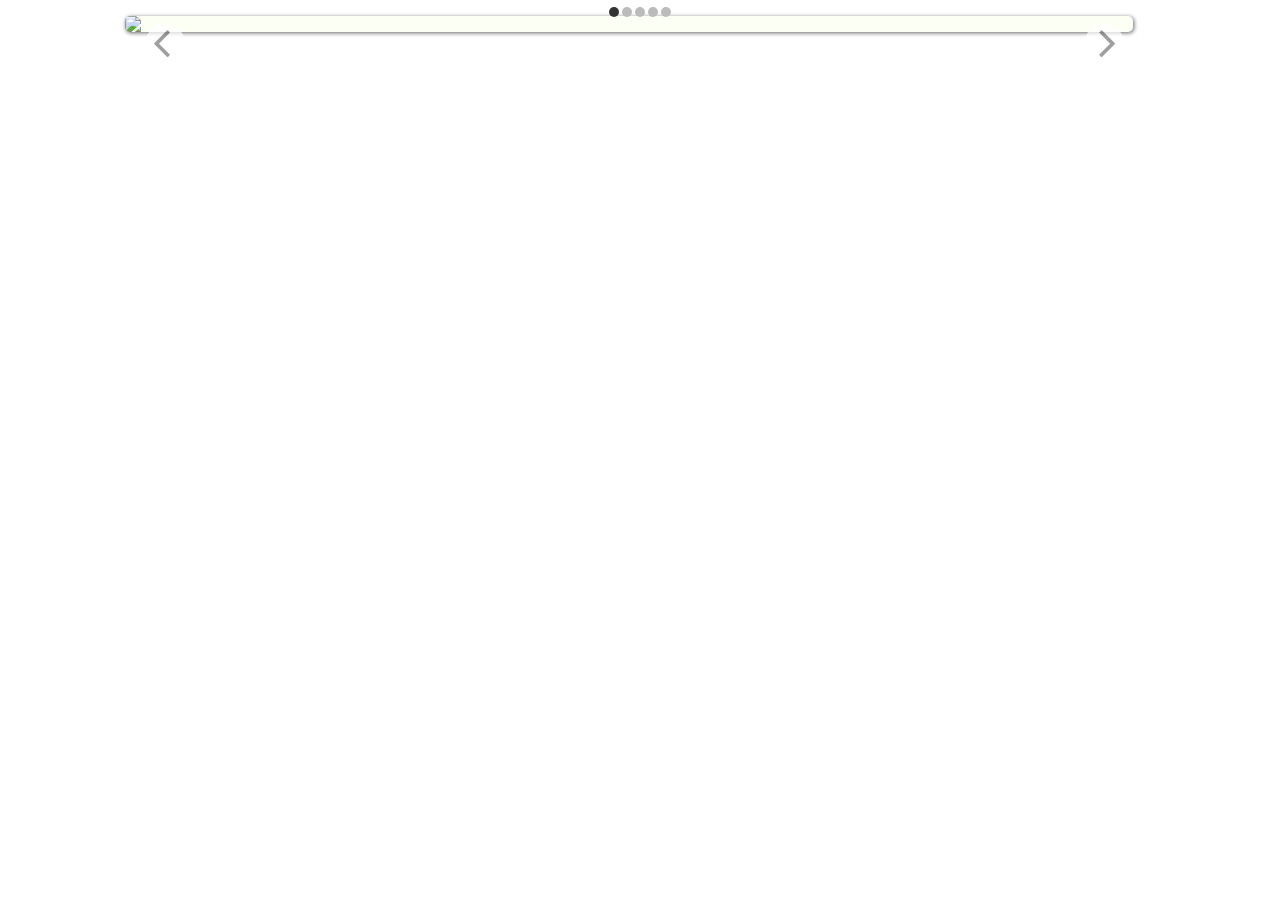
==== image-slider.html @ b3641d4a "I am going to do changes in main Branch for My portfolio" ====
<!DOCTYPE html>
<html>

<head>
    <meta charset="utf-8">
    <meta name="viewport" content="width=device-width, initial-scale=1.0, shrink-to-fit=no">
    <title>Document</title>
    <link rel="stylesheet" href="assets/bootstrap/css/bootstrap.min.css">
    <link rel="stylesheet" href="https://fonts.googleapis.com/css?family=Source+Sans+Pro:300,400,700,300italic,400italic,700italic">
    <link rel="stylesheet" href="https://fonts.googleapis.com/css?family=ABeeZee">
    <link rel="stylesheet" href="https://fonts.googleapis.com/css?family=Catamaran:100,200,300,400,500,600,700,800,900">
    <link rel="stylesheet" href="https://fonts.googleapis.com/css?family=Lato">
    <link rel="stylesheet" href="https://fonts.googleapis.com/css?family=Muli">
    <link rel="stylesheet" href="assets/fonts/fontawesome-all.min.css">
    <link rel="stylesheet" href="assets/fonts/font-awesome.min.css">
    <link rel="stylesheet" href="assets/fonts/simple-line-icons.min.css">
    <link rel="stylesheet" href="assets/fonts/fontawesome5-overrides.min.css">
    <link rel="stylesheet" href="https://cdnjs.cloudflare.com/ajax/libs/aos/2.3.4/aos.css">
    <link rel="stylesheet" href="assets/css/image-sliderc.css">
    <link rel="stylesheet" href="assets/css/info-box.css">
    <link rel="stylesheet" href="assets/css/LinkedIn-like-Profile-Box.css">
    <link rel="stylesheet" href="assets/css/progress-bars.css">
    <link rel="stylesheet" href="assets/css/side-reaveal-1.css">
    <link rel="stylesheet" href="assets/css/side-reaveal.css">
</head>

<body><div class="wrapper">
    <input checked="" type="radio" name="slider" id="slide1">
    <input type="radio" name="slider" id="slide2">
    <input type="radio" name="slider" id="slide3">
    <input type="radio" name="slider" id="slide4">
    <input type="radio" name="slider" id="slide5">
  
    <div class="slider-wrapper">
      <div class="inner">
        <article>
          <div class="info top-left">
            <h3>Malacca</h3></div>
          <img src="https://farm9.staticflickr.com/8059/28286750501_dcc27b1332_h_d.jpg">
        </article>
  
        <article>
          <div class="info bottom-right">
            <h3>Cameron Highland</h3></div>
          <img src="https://farm6.staticflickr.com/5812/23394215774_b76cd33a87_h_d.jpg">
        </article>
  
        <article>
          <div class="info bottom-left">
            <h3>New Delhi</h3></div>
          <img src="https://farm8.staticflickr.com/7455/27879053992_ef3f41c4a0_h_d.jpg">
        </article>
  
        <article>
          <div class="info top-right">
            <h3>Ladakh</h3></div>
          <img src="https://farm8.staticflickr.com/7367/27980898905_72d106e501_h_d.jpg">
        </article>
  
        <article>
          <div class="info bottom-left">
            <h3>Nubra Valley</h3></div>
          <img src="https://farm8.staticflickr.com/7356/27980899895_9b6c394fec_h_d.jpg">
        </article>
      </div>
      <!-- .inner -->
    </div>
    <!-- .slider-wrapper -->
  
    <div class="slider-prev-next-control">
      <label for="slide1"></label>
      <label for="slide2"></label>
      <label for="slide3"></label>
      <label for="slide4"></label>
      <label for="slide5"></label>
    </div>
    <!-- .slider-prev-next-control -->
  
    <div class="slider-dot-control">
      <label for="slide1"></label>
      <label for="slide2"></label>
      <label for="slide3"></label>
      <label for="slide4"></label>
      <label for="slide5"></label>
    </div>
    <!-- .slider-dot-control -->
  </div>
    <script src="assets/js/jquery.min.js"></script>
    <script src="assets/bootstrap/js/bootstrap.min.js"></script>
    <script src="assets/js/bs-init.js"></script>
    <script src="https://cdnjs.cloudflare.com/ajax/libs/aos/2.3.4/aos.js"></script>
    <script src="https://cdnjs.cloudflare.com/ajax/libs/jquery-easing/1.4.1/jquery.easing.min.js"></script>
    <script src="assets/js/stylish-portfolio.js"></script>
</body>

</html>
---- assets/fonts/fontawesome5-overrides.min.css ----
.fab.fa-bitcoin:before{content:"\f379"}.far.fa-calendar:before,.fas.fa-calendar:before{content:"\f133"}.far.fa-clipboard:before,.fas.fa-clipboard:before{content:"\f328"}.fab.fa-facebook-f:before{content:"\f39e"}.fab.fa-google-plus:before{content:"\f2b3"}.fas.fa-hotel:before{content:"\f594"}.fab.fa-linkedin:before{content:"\f08c"}.fas.fa-reply:before{content:"\f3e5"}.fas.fa-thermometer:before{content:"\f491"}.fab.fa-vimeo:before{content:"\f40a"}.far.fa-window-close:before,.fas.fa-window-close:before{content:"\f410"}.fab.fa-youtube-square:before{content:"\f431"}
---- assets/css/image-sliderc.css ----
/* ---- NUMBER OF SLIDE CONFIGURATION ---- */

.wrapper {
  max-width: 60em;
  margin: 1em auto;
  position: relative;
}

input {
  display: none;
}

.inner {
  width: 500%;
  line-height: 0;
}

article {
  width: 20%;
  float: left;
  position: relative;
}

article img {
  width: 100%;
}

/* ---- SET UP CONTROL ---- */

.slider-prev-next-control {
  height: 50px;
  position: absolute;
  top: 50%;
  width: 103%;
  -webkit-transform: translateY(-50%);
  -moz-transform: translateY(-50%);
  -ms-transform: translateY(-50%);
  -o-transform: translateY(-50%);
  transform: translateY(-50%);
  transform: translate(-2%);
}

.slider-prev-next-control label {
  display: none;
  width: 40px;
  height: 40px;
  border-radius: 50%;
  background: #fff;
  opacity: 0.7;
}

.slider-prev-next-control label:hover {
  opacity: 1;
}

.slider-dot-control {
  position: absolute;
  width: 100%;
  bottom: 0;
  text-align: center;
}

.slider-dot-control label {
  cursor: pointer;
  border-radius: 5px;
  display: inline-block;
  width: 10px;
  height: 10px;
  background: #bbb;
  -webkit-transition: all 0.3s;
  -moz-transition: all 0.3s;
  transition: all 0.3s;
}

.slider-dot-control label:hover {
  background: #ccc;
  border-color: #777;
}

/* Info Box */

.info {
  position: absolute;
  font-style: italic;
  line-height: 20px;
  opacity: 0;
  color: #000;
  text-align: left;
  -webkit-transition: all 1000ms ease-out 600ms;
  -moz-transition: all 1000ms ease-out 600ms;
  transition: all 1000ms ease-out 600ms;
}

.info h3 {
  color: #fcfff4;
  margin: 0 0 5px;
  font-weight: normal;
  font-size: 1.5em;
  font-style: normal;
}

.info.top-left {
  top: 30px;
  left: 30px;
}

.info.top-right {
  top: 30px;
  right: 30px;
}

.info.bottom-left {
  bottom: 30px;
  left: 30px;
}

.info.bottom-right {
  bottom: 30px;
  right: 30px;
}

/* Slider Styling width nishant Changed */

.slider-wrapper {
  width: 105%;
  overflow: hidden;
  border-radius: 5px;
  box-shadow: 1px 1px 4px #666;
  background: #fff;
  background: #fcfff4;
  -webkit-transform: translateZ(0);
  -moz-transform: translateZ(0);
  -ms-transform: translateZ(0);
  -o-transform: translateZ(0);
  transform: translate(-35px , 0px);
  -webkit-transition: all 500ms ease-out;
  -moz-transition: all 500ms ease-out;
  transition: all 500ms ease-out;
}

.slider-wrapper .inner {
  -webkit-transform: translateZ(0);
  -moz-transform: translateZ(0);
  -ms-transform: translateZ(0);
  -o-transform: translateZ(0);
  transform: translateZ(0);
  -webkit-transition: all 800ms cubic-bezier(0.77, 0, 0.175, 1);
  -moz-transition: all 800ms cubic-bezier(0.77, 0, 0.175, 1);
  transition: all 800ms cubic-bezier(0.77, 0, 0.175, 1);
}

/* ---- SET POSITION FOR SLIDE line height nishant---- */

#slide1:checked ~ .slider-prev-next-control label:nth-child(5)::after, #slide5:checked ~ .slider-prev-next-control label:nth-child(4)::after, #slide4:checked ~ .slider-prev-next-control label:nth-child(3)::after, #slide3:checked ~ .slider-prev-next-control label:nth-child(2)::after, #slide2:checked ~ .slider-prev-next-control label:nth-child(1)::after, #slide5:checked ~ .slider-prev-next-control label:nth-child(1)::after, #slide4:checked ~ .slider-prev-next-control label:nth-child(5)::after, #slide3:checked ~ .slider-prev-next-control label:nth-child(4)::after, #slide2:checked ~ .slider-prev-next-control label:nth-child(3)::after, #slide1:checked ~ .slider-prev-next-control label:nth-child(2)::after {
  font-family: FontAwesome;
  font-style: normal;
  font-weight: normal;
  text-decoration: inherit;
  margin: 0;
  line-height: 36px;
  font-size: 3em;
  display: block;
  color: #777;
}

#slide5:checked ~ .slider-prev-next-control label:nth-child(1)::after, #slide4:checked ~ .slider-prev-next-control label:nth-child(5)::after, #slide3:checked ~ .slider-prev-next-control label:nth-child(4)::after, #slide2:checked ~ .slider-prev-next-control label:nth-child(3)::after, #slide1:checked ~ .slider-prev-next-control label:nth-child(2)::after {
  content: "";
  padding-left: 15px;
}

#slide5:checked ~ .slider-prev-next-control label:nth-child(1), #slide4:checked ~ .slider-prev-next-control label:nth-child(5), #slide3:checked ~ .slider-prev-next-control label:nth-child(4), #slide2:checked ~ .slider-prev-next-control label:nth-child(3), #slide1:checked ~ .slider-prev-next-control label:nth-child(2) {
  display: block;
  float: right;
  margin-right: 5px;
}

#slide1:checked ~ .slider-prev-next-control label:nth-child(5), #slide5:checked ~ .slider-prev-next-control label:nth-child(4), #slide4:checked ~ .slider-prev-next-control label:nth-child(3), #slide3:checked ~ .slider-prev-next-control label:nth-child(2), #slide2:checked ~ .slider-prev-next-control label:nth-child(1) {
  display: block;
  float: left;
  margin-left: 5px;
}

#slide1:checked ~ .slider-prev-next-control label:nth-child(5)::after, #slide5:checked ~ .slider-prev-next-control label:nth-child(4)::after, #slide4:checked ~ .slider-prev-next-control label:nth-child(3)::after, #slide3:checked ~ .slider-prev-next-control label:nth-child(2)::after, #slide2:checked ~ .slider-prev-next-control label:nth-child(1)::after {
  content: "";
  padding-left: 8px;
}

#slide5:checked ~ .slider-dot-control label:nth-child(5), #slide4:checked ~ .slider-dot-control label:nth-child(4), #slide3:checked ~ .slider-dot-control label:nth-child(3), #slide2:checked ~ .slider-dot-control label:nth-child(2), #slide1:checked ~ .slider-dot-control label:nth-child(1) {
  background: #333;
}

#slide5:checked ~ .slider-wrapper article:nth-child(5) .info, #slide4:checked ~ .slider-wrapper article:nth-child(4) .info, #slide3:checked ~ .slider-wrapper article:nth-child(3) .info, #slide2:checked ~ .slider-wrapper article:nth-child(2) .info, #slide1:checked ~ .slider-wrapper article:nth-child(1) .info {
  opacity: 1;
}

#slide1:checked ~ .slider-wrapper .inner {
  margin-left: 0%;
}

#slide2:checked ~ .slider-wrapper .inner {
  margin-left: -100%;
}

#slide3:checked ~ .slider-wrapper .inner {
  margin-left: -200%;
}

#slide4:checked ~ .slider-wrapper .inner {
  margin-left: -300%;
}

#slide5:checked ~ .slider-wrapper .inner {
  margin-left: -400%;
}

/* ---- TABLET ---- */

@media only screen and (max-width: 850px) and (min-width: 450px) {
  .slider-wrapper {
    border-radius: 0;
  }
}

/* ---- MOBILE---- */

@media only screen and (max-width: 450px) {
  .slider-wrapper {
    border-radius: 0;
  }
}

@media only screen and (max-width: 450px) {
  .slider-wrapper .info {
    opacity: 0;
  }
}

@media only screen and (min-width: 850px) {
  body {
    padding: 0 80px;
  }
}
---- assets/css/info-box.css ----
*, *::before, *::after {
  box-sizing: border-box;
}

.bg-primary {
  background-color: #007bff !important;
}

.bg-primary {
  background-color: #007bff !important;
}

.bg-primary, .bg-primary > a {
  color: #ffffff !important;
}

.bg-primary {
  background-color: #007bff!important;
}

.bg-primary {
  background-color: #007bff!important;
}

.bg-primary, .bg-primary > a {
  color: #fff!important;
}

*, *::before, *::after {
  box-sizing: border-box;
}

.bg-primary {
  background-color: #007bff !important;
}

.info-box {
  box-shadow: 0 0 1px rgba(0, 0, 0, 0.125), 0 1px 3px rgba(0, 0, 0, 0.2);
  border-radius: 0.25rem;
  background: #ffffff;
  display: -ms-flexbox;
  display: flex;
  margin-bottom: 1rem;
  min-height: 80px;
  padding: .5rem;
  position: relative;
}

.info-box .info-box-icon {
  border-radius: 0.25rem;
  -ms-flex-align: center;
  align-items: center;
  display: -ms-flexbox;
  display: flex;
  font-size: 1.875rem;
  -ms-flex-pack: center;
  justify-content: center;
  text-align: center;
  width: 70px;
}

.info-box .info-box-content {
  -ms-flex: 1;
  flex: 1;
  padding: 5px 10px;
}

.info-box .info-box-number {
  display: block;
  font-weight: 700;
}

.info-box .progress-description, .info-box .info-box-text {
  display: block;
  overflow: hidden;
  text-overflow: ellipsis;
  white-space: nowrap;
}

.bg-primary {
  background-color: #007bff !important;
}

.bg-primary, .bg-primary > a {
  color: #ffffff !important;
}

.info-box {
  box-shadow: 0 0 1px rgba(0, 0, 0, 0.125), 0 1px 3px rgba(0, 0, 0, 0.2);
  border-radius: 0.25rem;
  background: #ffffff;
  display: flex;
  margin-bottom: 1rem;
  min-height: 80px;
  padding: .5rem;
  position: relative;
}

.info-box .info-box-icon {
  border-radius: 0.25rem;
  align-items: center;
  display: flex;
  font-size: 1.875rem;
  justify-content: center;
  text-align: center;
  width: 70px;
}

.info-box .info-box-content {
  flex: 1;
  padding: 5px 10px;
}

.info-box .info-box-number {
  display: block;
  font-weight: 700;
}

.info-box .progress-description, .info-box .info-box-text {
  display: block;
  overflow: hidden;
  text-overflow: ellipsis;
  white-space: nowrap;
}

.info-box {
  box-shadow: 0 0 1px rgba(0,0,0,.125),0 1px 3px rgba(0,0,0,.2);
  border-radius: .25rem;
  background: #fff;
  display: flex;
  margin-bottom: 1rem;
  min-height: 80px;
  padding: .5rem;
  position: relative;
}

.info-box .info-box-icon {
  border-radius: .25rem;
  align-items: center;
  display: flex;
  font-size: 1.875rem;
  justify-content: center;
  text-align: center;
  width: 70px;
}

.info-box .info-box-content {
  flex: 1;
  padding: 5px 10px;
}

.info-box .info-box-number {
  display: block;
  font-weight: 700;
}

.info-box .info-box-text, .info-box .progress-description {
  display: block;
  overflow: hidden;
  text-overflow: ellipsis;
  white-space: nowrap;
}

.bg-primary {
  background-color: #007bff!important;
}

.info-box {
  box-shadow: 0 0 1px rgba(0,0,0,.125),0 1px 3px rgba(0,0,0,.2);
  border-radius: .25rem;
  background: #fff;
  display: -ms-flexbox;
  display: flex;
  margin-bottom: 1rem;
  min-height: 80px;
  padding: .5rem;
  position: relative;
}

.info-box .info-box-icon {
  border-radius: .25rem;
  -ms-flex-align: center;
  align-items: center;
  display: -ms-flexbox;
  display: flex;
  font-size: 1.875rem;
  -ms-flex-pack: center;
  justify-content: center;
  text-align: center;
  width: 70px;
}

.info-box .info-box-content {
  -ms-flex: 1;
  flex: 1;
  padding: 5px 10px;
}

.info-box .info-box-number {
  display: block;
  font-weight: 700;
}

.info-box .info-box-text, .info-box .progress-description {
  display: block;
  overflow: hidden;
  text-overflow: ellipsis;
  white-space: nowrap;
}

.bg-primary {
  background-color: #007bff!important;
}

.bg-primary, .bg-primary > a {
  color: #fff!important;
}
---- assets/css/LinkedIn-like-Profile-Box.css ----
.rounded-circle {
  /*position: absolute;*/
  margin-top: -30px;
  margin-left: auto;
  margin-right: auto;
  /*width: 50%;*/
}

.profile-box {
}
---- assets/css/progress-bars.css ----
.beautiful.progress {
  height: 15px;
  -webkit-box-shadow: none;
  box-shadow: none;
}

.beautiful.progress.progress-square {
  border-radius: 0px;
}

.beautiful.progress.progress-circle {
  border-radius: 500px;
}

.beautiful.progress.progress-xs .progress-bar {
  line-height: 4px;
}

.beautiful.progress.progress-xs {
  height: 4px;
  border-radius: 1px;
}

.beautiful.progress .progress-bar.progress-bar-success {
  background-color: #46be8a;
  background-image: none;
}

.beautiful.progress .progress-bar.progress-bar-info {
  background-color: #57c7d4;
  background-image: none;
}

.beautiful.progress .progress-bar.progress-bar-warning {
  background-color: #f2a654;
  background-image: none;
}

.beautiful.progress .progress-bar.progress-bar-danger {
  background-color: #f96868;
  background-image: none;
}

.beautiful.progress .progress-sm {
  height: 10px;
}

.beautiful.progress .progress-sm .progress-bar {
  line-height: 10px;
}

.beautiful.progress.progress-lg {
  height: 22px;
}

.beautiful.progress .progress-lg .progress-bar {
  line-height: 22px;
}

.beautiful.progress .progress-bar {
  background-image: none;
  line-height: 15px;
  -webkit-box-shadow: none;
  box-shadow: none;
  background-color: #62a8ea;
}
---- assets/css/side-reaveal-1.css ----
.headings {
  background: #333;
  margin-bottom: -1em;
  border-bottom: 2px dashed white;
  border-top: 2px dashed white;
  width: 65%;
  padding: 2em 1em;
}

.para-lines {
  background: #2a2a2a;
  border-bottom: 2px dashed white;
  border-top: 2px dashed white;
  width: 100%;
  padding: 3.79em 1em;
  position: relative;
  left: -16.01em;
  top: 1.45em;
  color: #eaeaea;
}

.mb {
  margin-bottom: 4em;
}

#block-two, block-three {
  position: relative;
  top: -39.2em;
}

#answer {
  cursor: pointer;
  background: #333333;
  color: #dadada;
}

#outcome {
  cursor: pointer;
  background: #333333;
  color: #dadada;
}

#ask, {
  cursor: pointer;
  background: #333333;
  color: #dadada;
}

#outcome:hover {
  cursor: pointer;
  background: #222;
  color: #eaeaea;
}

#ask:hover {
  cursor: pointer;
  background: #222;
  color: #eaeaea;
}

#answer:hover {
  cursor: pointer;
  background: #222;
  color: #eaeaea;
}
---- assets/css/side-reaveal.css ----
.headings {
  background: #333;
  margin-bottom: -1em;
  border-bottom: 2px dashed white;
  border-top: 2px dashed white;
  width: 65%;
  padding: 2em 1em;
}

.para-lines {
  background: #2a2a2a;
  border-bottom: 2px dashed white;
  border-top: 2px dashed white;
  width: 100%;
  padding: 3.79em 1em;
  position: relative;
  left: -16.01em;
  top: 1.45em;
  color: #eaeaea;
}

.mb {
  margin-bottom: 4em;
}

#block-two, block-three {
  position: relative;
  top: -39.2em;
}

#answer {
  cursor: pointer;
  background: #333333;
  color: #dadada;
}

#outcome {
  cursor: pointer;
  background: #333333;
  color: #dadada;
}

#outcome:hover {
  cursor: pointer;
  background: #222;
  color: #eaeaea;
}

#ask:hover {
  cursor: pointer;
  background: #222;
  color: #eaeaea;
}

#answer:hover {
  cursor: pointer;
  background: #222;
  color: #eaeaea;
}
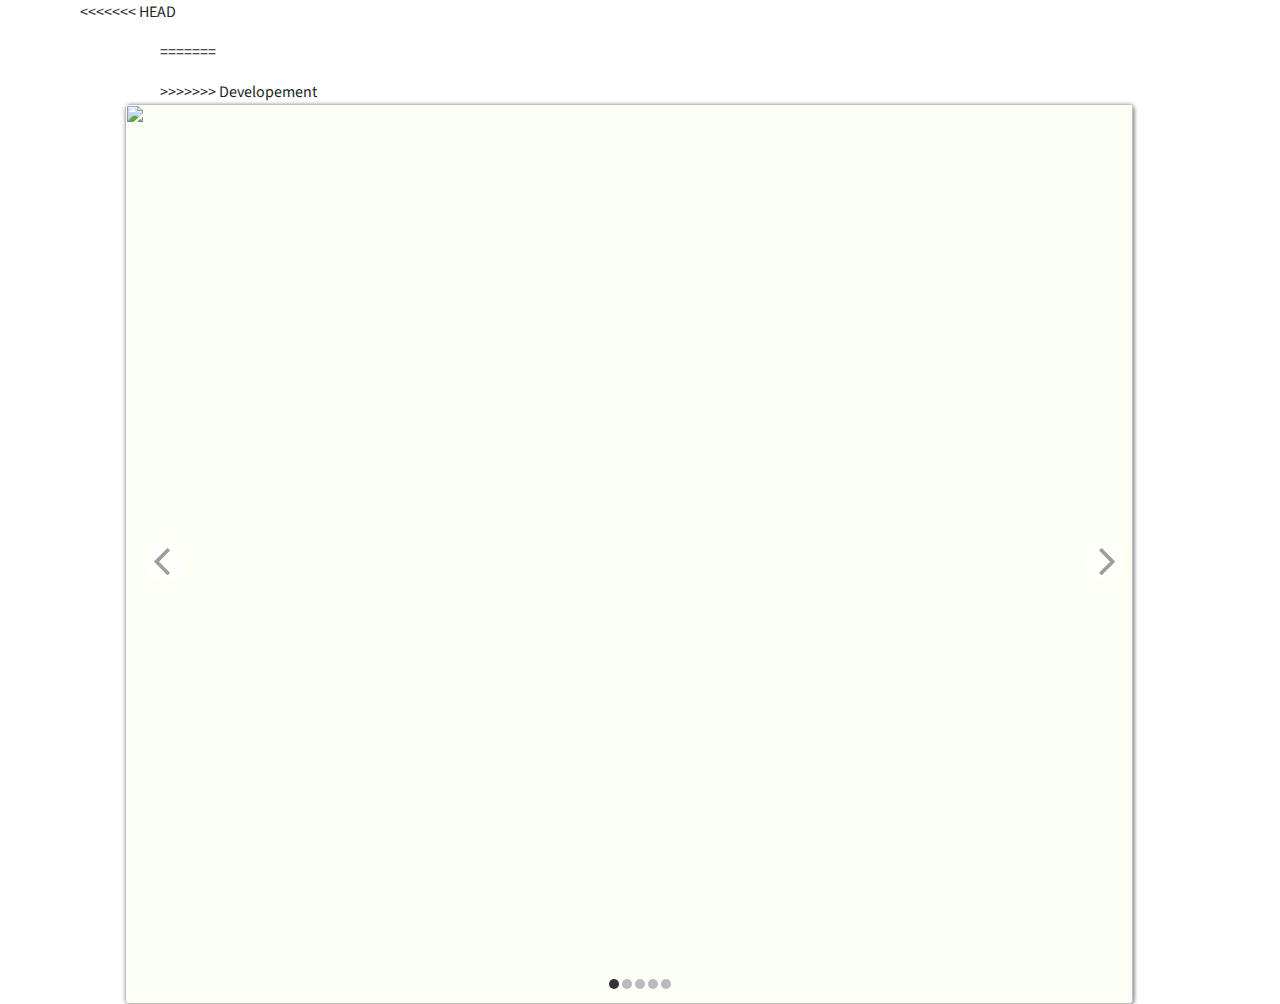
==== commit b1fe8f79: "image slider changes added 13/01/2022" ====
--- a/image-slider.html
+++ b/image-slider.html
@@ -1,30 +1,8 @@
-<!DOCTYPE html>
-<html>
-
-<head>
-    <meta charset="utf-8">
-    <meta name="viewport" content="width=device-width, initial-scale=1.0, shrink-to-fit=no">
-    <title>Document</title>
-    <link rel="stylesheet" href="assets/bootstrap/css/bootstrap.min.css">
-    <link rel="stylesheet" href="https://fonts.googleapis.com/css?family=Source+Sans+Pro:300,400,700,300italic,400italic,700italic">
-    <link rel="stylesheet" href="https://fonts.googleapis.com/css?family=ABeeZee">
-    <link rel="stylesheet" href="https://fonts.googleapis.com/css?family=Catamaran:100,200,300,400,500,600,700,800,900">
-    <link rel="stylesheet" href="https://fonts.googleapis.com/css?family=Lato">
-    <link rel="stylesheet" href="https://fonts.googleapis.com/css?family=Muli">
-    <link rel="stylesheet" href="assets/fonts/fontawesome-all.min.css">
-    <link rel="stylesheet" href="assets/fonts/font-awesome.min.css">
-    <link rel="stylesheet" href="assets/fonts/simple-line-icons.min.css">
-    <link rel="stylesheet" href="assets/fonts/fontawesome5-overrides.min.css">
-    <link rel="stylesheet" href="https://cdnjs.cloudflare.com/ajax/libs/aos/2.3.4/aos.css">
-    <link rel="stylesheet" href="assets/css/image-sliderc.css">
-    <link rel="stylesheet" href="assets/css/info-box.css">
-    <link rel="stylesheet" href="assets/css/LinkedIn-like-Profile-Box.css">
-    <link rel="stylesheet" href="assets/css/progress-bars.css">
-    <link rel="stylesheet" href="assets/css/side-reaveal-1.css">
-    <link rel="stylesheet" href="assets/css/side-reaveal.css">
-</head>
-
-<body><div class="wrapper">
+<<<<<<< HEAD
+<!DOCTYPE html><html><head><meta charset="utf-8"><meta name="viewport" content="width=device-width, initial-scale=1.0, shrink-to-fit=no"><title>Document</title><link rel="stylesheet" href="assets/bootstrap/css/bootstrap.min.css"><link rel="stylesheet" href="https://fonts.googleapis.com/css?family=Source+Sans+Pro:300,400,700,300italic,400italic,700italic"><link rel="stylesheet" href="https://fonts.googleapis.com/css?family=ABeeZee&amp;display=swap"><link rel="stylesheet" href="https://fonts.googleapis.com/css?family=Aclonica&amp;display=swap"><link rel="stylesheet" href="https://fonts.googleapis.com/css?family=Acme&amp;display=swap"><link rel="stylesheet" href="https://fonts.googleapis.com/css?family=Actor&amp;display=swap"><link rel="stylesheet" href="https://fonts.googleapis.com/css?family=Aguafina+Script&amp;display=swap"><link rel="stylesheet" href="https://fonts.googleapis.com/css?family=Akaya+Kanadaka&amp;display=swap"><link rel="stylesheet" href="https://fonts.googleapis.com/css?family=Catamaran:100,200,300,400,500,600,700,800,900&amp;display=swap"><link rel="stylesheet" href="https://fonts.googleapis.com/css?family=Lato&amp;display=swap"><link rel="stylesheet" href="https://fonts.googleapis.com/css?family=Playfair+Display:400,700"><link rel="stylesheet" href="assets/fonts/fontawesome-all.min.css"><link rel="stylesheet" href="assets/fonts/font-awesome.min.css"><link rel="stylesheet" href="assets/fonts/simple-line-icons.min.css"><link rel="stylesheet" href="assets/fonts/fontawesome5-overrides.min.css"><link rel="stylesheet" href="assets/css/styles.min.css"><link rel="stylesheet" href="https://cdnjs.cloudflare.com/ajax/libs/aos/2.3.4/aos.css"></head><body><div class="wrapper">
+=======
+<!DOCTYPE html><html><head><meta charset="utf-8"><meta name="viewport" content="width=device-width, initial-scale=1.0, shrink-to-fit=no"><title>Document</title><meta name="description" content="Working at Apisero as a software engineer"><link rel="stylesheet" href="assets/bootstrap/css/bootstrap.min.css"><link rel="stylesheet" href="https://fonts.googleapis.com/css?family=Source+Sans+Pro:300,400,700,300italic,400italic,700italic"><link rel="stylesheet" href="https://fonts.googleapis.com/css?family=ABeeZee&amp;display=swap"><link rel="stylesheet" href="https://fonts.googleapis.com/css?family=Aclonica&amp;display=swap"><link rel="stylesheet" href="https://fonts.googleapis.com/css?family=Acme&amp;display=swap"><link rel="stylesheet" href="https://fonts.googleapis.com/css?family=Actor&amp;display=swap"><link rel="stylesheet" href="https://fonts.googleapis.com/css?family=Aguafina+Script&amp;display=swap"><link rel="stylesheet" href="https://fonts.googleapis.com/css?family=Akaya+Kanadaka&amp;display=swap"><link rel="stylesheet" href="https://fonts.googleapis.com/css?family=Catamaran:100,200,300,400,500,600,700,800,900&amp;display=swap"><link rel="stylesheet" href="https://fonts.googleapis.com/css?family=Lato&amp;display=swap"><link rel="stylesheet" href="https://fonts.googleapis.com/css?family=Playfair+Display:400,700"><link rel="stylesheet" href="assets/fonts/fontawesome-all.min.css"><link rel="stylesheet" href="assets/fonts/font-awesome.min.css"><link rel="stylesheet" href="assets/fonts/simple-line-icons.min.css"><link rel="stylesheet" href="assets/fonts/fontawesome5-overrides.min.css"><link rel="stylesheet" href="assets/css/styles.min.css"><link rel="stylesheet" href="https://cdnjs.cloudflare.com/ajax/libs/aos/2.3.4/aos.css"></head><body><div class="wrapper">
+>>>>>>> Developement
     <input checked="" type="radio" name="slider" id="slide1">
     <input type="radio" name="slider" id="slide2">
     <input type="radio" name="slider" id="slide3">
@@ -84,13 +62,4 @@
       <label for="slide5"></label>
     </div>
     <!-- .slider-dot-control -->
-  </div>
-    <script src="assets/js/jquery.min.js"></script>
-    <script src="assets/bootstrap/js/bootstrap.min.js"></script>
-    <script src="assets/js/bs-init.js"></script>
-    <script src="https://cdnjs.cloudflare.com/ajax/libs/aos/2.3.4/aos.js"></script>
-    <script src="https://cdnjs.cloudflare.com/ajax/libs/jquery-easing/1.4.1/jquery.easing.min.js"></script>
-    <script src="assets/js/stylish-portfolio.js"></script>
-</body>
-
-</html>+  </div><script src="assets/js/jquery.min.js"></script><script src="assets/bootstrap/js/bootstrap.min.js"></script><script src="https://cdnjs.cloudflare.com/ajax/libs/aos/2.3.4/aos.js"></script><script src="https://cdnjs.cloudflare.com/ajax/libs/jquery-easing/1.4.1/jquery.easing.min.js"></script><script src="assets/js/script.min.js"></script></body></html>--- a/assets/css/styles.min.css
+++ b/assets/css/styles.min.css
@@ -0,0 +1 @@
+.wrapper{max-width:60em;margin:1em auto;position:relative}input{display:none}.inner{width:500%;line-height:0}article{width:20%;float:left;position:relative}article img{width:100%}.slider-prev-next-control{height:50px;position:absolute;top:50%;width:103%;-webkit-transform:translateY(-50%);-moz-transform:translateY(-50%);-ms-transform:translateY(-50%);-o-transform:translateY(-50%);transform:translateY(-50%);transform:translate(-2%)}.slider-prev-next-control label{display:none;width:40px;height:40px;border-radius:50%;background:#fff;opacity:.7}#slide1:checked~.slider-wrapper article:nth-child(1) .info,#slide2:checked~.slider-wrapper article:nth-child(2) .info,#slide3:checked~.slider-wrapper article:nth-child(3) .info,#slide4:checked~.slider-wrapper article:nth-child(4) .info,#slide5:checked~.slider-wrapper article:nth-child(5) .info,.slider-prev-next-control label:hover{opacity:1}.slider-dot-control{position:absolute;width:100%;bottom:0;text-align:center}.slider-dot-control label{cursor:pointer;border-radius:5px;display:inline-block;width:10px;height:10px;background:#bbb;-webkit-transition:.3s;-moz-transition:.3s;transition:.3s}.slider-dot-control label:hover{background:#ccc;border-color:#777}.info{position:absolute;font-style:italic;line-height:20px;opacity:0;color:#000;text-align:left;-webkit-transition:1s ease-out .6s;-moz-transition:1s ease-out .6s;transition:1s ease-out .6s}.info h3{color:#fcfff4;margin:0 0 5px;font-weight:400;font-size:1.5em;font-style:normal}.info.top-left{top:30px;left:30px}.info.top-right{top:30px;right:30px}.info.bottom-left{bottom:30px;left:30px}.info.bottom-right{bottom:30px;right:30px}.slider-wrapper{width:105%;overflow:hidden;border-radius:5px;box-shadow:1px 1px 4px #666;background:#fcfff4;-webkit-transform:translateZ(0);-moz-transform:translateZ(0);-ms-transform:translateZ(0);-o-transform:translateZ(0);transform:translate(-35px ,0);-webkit-transition:.5s ease-out;-moz-transition:.5s ease-out;transition:.5s ease-out}.slider-wrapper .inner{-webkit-transform:translateZ(0);-moz-transform:translateZ(0);-ms-transform:translateZ(0);-o-transform:translateZ(0);transform:translateZ(0);-webkit-transition:.8s cubic-bezier(.77,0,.175,1);-moz-transition:.8s cubic-bezier(.77,0,.175,1);transition:.8s cubic-bezier(.77,0,.175,1)}#slide1:checked~.slider-prev-next-control label:nth-child(2)::after,#slide1:checked~.slider-prev-next-control label:nth-child(5)::after,#slide2:checked~.slider-prev-next-control label:nth-child(1)::after,#slide2:checked~.slider-prev-next-control label:nth-child(3)::after,#slide3:checked~.slider-prev-next-control label:nth-child(2)::after,#slide3:checked~.slider-prev-next-control label:nth-child(4)::after,#slide4:checked~.slider-prev-next-control label:nth-child(3)::after,#slide4:checked~.slider-prev-next-control label:nth-child(5)::after,#slide5:checked~.slider-prev-next-control label:nth-child(1)::after,#slide5:checked~.slider-prev-next-control label:nth-child(4)::after{font-family:FontAwesome;font-style:normal;font-weight:400;text-decoration:inherit;margin:0;line-height:36px;font-size:3em;display:block;color:#777}#slide1:checked~.slider-prev-next-control label:nth-child(2)::after,#slide2:checked~.slider-prev-next-control label:nth-child(3)::after,#slide3:checked~.slider-prev-next-control label:nth-child(4)::after,#slide4:checked~.slider-prev-next-control label:nth-child(5)::after,#slide5:checked~.slider-prev-next-control label:nth-child(1)::after{content:"";padding-left:15px}#slide1:checked~.slider-prev-next-control label:nth-child(2),#slide2:checked~.slider-prev-next-control label:nth-child(3),#slide3:checked~.slider-prev-next-control label:nth-child(4),#slide4:checked~.slider-prev-next-control label:nth-child(5),#slide5:checked~.slider-prev-next-control label:nth-child(1){display:block;float:right;margin-right:5px}#slide1:checked~.slider-prev-next-control label:nth-child(5),#slide2:checked~.slider-prev-next-control label:nth-child(1),#slide3:checked~.slider-prev-next-control label:nth-child(2),#slide4:checked~.slider-prev-next-control label:nth-child(3),#slide5:checked~.slider-prev-next-control label:nth-child(4){display:block;float:left;margin-left:5px}#slide1:checked~.slider-prev-next-control label:nth-child(5)::after,#slide2:checked~.slider-prev-next-control label:nth-child(1)::after,#slide3:checked~.slider-prev-next-control label:nth-child(2)::after,#slide4:checked~.slider-prev-next-control label:nth-child(3)::after,#slide5:checked~.slider-prev-next-control label:nth-child(4)::after{content:"";padding-left:8px}#slide1:checked~.slider-dot-control label:nth-child(1),#slide2:checked~.slider-dot-control label:nth-child(2),#slide3:checked~.slider-dot-control label:nth-child(3),#slide4:checked~.slider-dot-control label:nth-child(4),#slide5:checked~.slider-dot-control label:nth-child(5){background:#333}#slide1:checked~.slider-wrapper .inner{margin-left:0}#slide2:checked~.slider-wrapper .inner{margin-left:-100%}#slide3:checked~.slider-wrapper .inner{margin-left:-200%}#slide4:checked~.slider-wrapper .inner{margin-left:-300%}#slide5:checked~.slider-wrapper .inner{margin-left:-400%}@media only screen and (max-width:850px) and (min-width:450px){.slider-wrapper{border-radius:0}}@media only screen and (max-width:450px){.slider-wrapper{border-radius:0}.slider-wrapper .info{opacity:0}}@media only screen and (min-width:850px){body{padding:0 80px}}*,::after,::before{box-sizing:border-box}.info-box{box-shadow:0 0 1px rgba(0,0,0,.125),0 1px 3px rgba(0,0,0,.2);display:flex;min-height:80px;box-shadow:0 0 1px rgba(0,0,0,.125),0 1px 3px rgba(0,0,0,.2);border-radius:.25rem;background:#fff;display:-ms-flexbox;display:flex;margin-bottom:1rem;min-height:80px;padding:.5rem;position:relative}.info-box .info-box-icon{align-items:center;display:flex;justify-content:center}.info-box .info-box-content{flex:1}.info-box .info-box-icon{border-radius:.25rem;-ms-flex-align:center;align-items:center;display:-ms-flexbox;display:flex;font-size:1.875rem;-ms-flex-pack:center;justify-content:center;text-align:center;width:70px}.info-box .info-box-content{-ms-flex:1;flex:1;padding:5px 10px}.info-box .info-box-number{display:block;font-weight:700}.info-box .info-box-text,.info-box .progress-description{display:block;overflow:hidden;text-overflow:ellipsis;white-space:nowrap}.bg-primary{background-color:#007bff!important}.bg-primary,.bg-primary>a{color:#fff!important}.rounded-circle{margin-top:-30px;margin-left:auto;margin-right:auto}.beautiful.progress{height:15px;-webkit-box-shadow:none;box-shadow:none}.beautiful.progress.progress-square{border-radius:0}.beautiful.progress.progress-circle{border-radius:500px}.beautiful.progress.progress-xs .progress-bar{line-height:4px}.beautiful.progress.progress-xs{height:4px;border-radius:1px}.beautiful.progress .progress-bar.progress-bar-success{background-color:#46be8a;background-image:none}.beautiful.progress .progress-bar.progress-bar-info{background-color:#57c7d4;background-image:none}.beautiful.progress .progress-bar.progress-bar-warning{background-color:#f2a654;background-image:none}.beautiful.progress .progress-bar.progress-bar-danger{background-color:#f96868;background-image:none}.beautiful.progress .progress-sm{height:10px}.beautiful.progress .progress-sm .progress-bar{line-height:10px}.beautiful.progress.progress-lg{height:22px}.beautiful.progress .progress-lg .progress-bar{line-height:22px}.beautiful.progress .progress-bar{background-image:none;line-height:15px;-webkit-box-shadow:none;box-shadow:none;background-color:#62a8ea},#ask{cursor:pointer;background:#333;color:#dadada}.headings{background:#333;margin-bottom:-1em;border-bottom:2px dashed #fff;border-top:2px dashed #fff;width:65%;padding:2em 1em}.para-lines{background:#2a2a2a;border-bottom:2px dashed #fff;border-top:2px dashed #fff;width:100%;padding:3.79em 1em;position:relative;left:-16.01em;top:1.45em;color:#eaeaea}.mb{margin-bottom:4em}#block-two,block-three{position:relative;top:-39.2em}#answer,#outcome{cursor:pointer;background:#333;color:#dadada}#answer:hover,#ask:hover,#outcome:hover{cursor:pointer;background:#222;color:#eaeaea}--- a/assets/css/styles.min.css
+++ b/assets/css/styles.min.css
@@ -0,0 +1 @@
+.wrapper{max-width:60em;margin:1em auto;position:relative}input{display:none}.inner{width:500%;line-height:0}article{width:20%;float:left;position:relative}article img{width:100%}.slider-prev-next-control{height:50px;position:absolute;top:50%;width:103%;-webkit-transform:translateY(-50%);-moz-transform:translateY(-50%);-ms-transform:translateY(-50%);-o-transform:translateY(-50%);transform:translateY(-50%);transform:translate(-2%)}.slider-prev-next-control label{display:none;width:40px;height:40px;border-radius:50%;background:#fff;opacity:.7}#slide1:checked~.slider-wrapper article:nth-child(1) .info,#slide2:checked~.slider-wrapper article:nth-child(2) .info,#slide3:checked~.slider-wrapper article:nth-child(3) .info,#slide4:checked~.slider-wrapper article:nth-child(4) .info,#slide5:checked~.slider-wrapper article:nth-child(5) .info,.slider-prev-next-control label:hover{opacity:1}.slider-dot-control{position:absolute;width:100%;bottom:0;text-align:center}.slider-dot-control label{cursor:pointer;border-radius:5px;display:inline-block;width:10px;height:10px;background:#bbb;-webkit-transition:.3s;-moz-transition:.3s;transition:.3s}.slider-dot-control label:hover{background:#ccc;border-color:#777}.info{position:absolute;font-style:italic;line-height:20px;opacity:0;color:#000;text-align:left;-webkit-transition:1s ease-out .6s;-moz-transition:1s ease-out .6s;transition:1s ease-out .6s}.info h3{color:#fcfff4;margin:0 0 5px;font-weight:400;font-size:1.5em;font-style:normal}.info.top-left{top:30px;left:30px}.info.top-right{top:30px;right:30px}.info.bottom-left{bottom:30px;left:30px}.info.bottom-right{bottom:30px;right:30px}.slider-wrapper{width:105%;overflow:hidden;border-radius:5px;box-shadow:1px 1px 4px #666;background:#fcfff4;-webkit-transform:translateZ(0);-moz-transform:translateZ(0);-ms-transform:translateZ(0);-o-transform:translateZ(0);transform:translate(-35px ,0);-webkit-transition:.5s ease-out;-moz-transition:.5s ease-out;transition:.5s ease-out}.slider-wrapper .inner{-webkit-transform:translateZ(0);-moz-transform:translateZ(0);-ms-transform:translateZ(0);-o-transform:translateZ(0);transform:translateZ(0);-webkit-transition:.8s cubic-bezier(.77,0,.175,1);-moz-transition:.8s cubic-bezier(.77,0,.175,1);transition:.8s cubic-bezier(.77,0,.175,1)}#slide1:checked~.slider-prev-next-control label:nth-child(2)::after,#slide1:checked~.slider-prev-next-control label:nth-child(5)::after,#slide2:checked~.slider-prev-next-control label:nth-child(1)::after,#slide2:checked~.slider-prev-next-control label:nth-child(3)::after,#slide3:checked~.slider-prev-next-control label:nth-child(2)::after,#slide3:checked~.slider-prev-next-control label:nth-child(4)::after,#slide4:checked~.slider-prev-next-control label:nth-child(3)::after,#slide4:checked~.slider-prev-next-control label:nth-child(5)::after,#slide5:checked~.slider-prev-next-control label:nth-child(1)::after,#slide5:checked~.slider-prev-next-control label:nth-child(4)::after{font-family:FontAwesome;font-style:normal;font-weight:400;text-decoration:inherit;margin:0;line-height:36px;font-size:3em;display:block;color:#777}#slide1:checked~.slider-prev-next-control label:nth-child(2)::after,#slide2:checked~.slider-prev-next-control label:nth-child(3)::after,#slide3:checked~.slider-prev-next-control label:nth-child(4)::after,#slide4:checked~.slider-prev-next-control label:nth-child(5)::after,#slide5:checked~.slider-prev-next-control label:nth-child(1)::after{content:"";padding-left:15px}#slide1:checked~.slider-prev-next-control label:nth-child(2),#slide2:checked~.slider-prev-next-control label:nth-child(3),#slide3:checked~.slider-prev-next-control label:nth-child(4),#slide4:checked~.slider-prev-next-control label:nth-child(5),#slide5:checked~.slider-prev-next-control label:nth-child(1){display:block;float:right;margin-right:5px}#slide1:checked~.slider-prev-next-control label:nth-child(5),#slide2:checked~.slider-prev-next-control label:nth-child(1),#slide3:checked~.slider-prev-next-control label:nth-child(2),#slide4:checked~.slider-prev-next-control label:nth-child(3),#slide5:checked~.slider-prev-next-control label:nth-child(4){display:block;float:left;margin-left:5px}#slide1:checked~.slider-prev-next-control label:nth-child(5)::after,#slide2:checked~.slider-prev-next-control label:nth-child(1)::after,#slide3:checked~.slider-prev-next-control label:nth-child(2)::after,#slide4:checked~.slider-prev-next-control label:nth-child(3)::after,#slide5:checked~.slider-prev-next-control label:nth-child(4)::after{content:"";padding-left:8px}#slide1:checked~.slider-dot-control label:nth-child(1),#slide2:checked~.slider-dot-control label:nth-child(2),#slide3:checked~.slider-dot-control label:nth-child(3),#slide4:checked~.slider-dot-control label:nth-child(4),#slide5:checked~.slider-dot-control label:nth-child(5){background:#333}#slide1:checked~.slider-wrapper .inner{margin-left:0}#slide2:checked~.slider-wrapper .inner{margin-left:-100%}#slide3:checked~.slider-wrapper .inner{margin-left:-200%}#slide4:checked~.slider-wrapper .inner{margin-left:-300%}#slide5:checked~.slider-wrapper .inner{margin-left:-400%}@media only screen and (max-width:850px) and (min-width:450px){.slider-wrapper{border-radius:0}}@media only screen and (max-width:450px){.slider-wrapper{border-radius:0}.slider-wrapper .info{opacity:0}}@media only screen and (min-width:850px){body{padding:0 80px}}*,::after,::before{box-sizing:border-box}.info-box{box-shadow:0 0 1px rgba(0,0,0,.125),0 1px 3px rgba(0,0,0,.2);display:flex;min-height:80px;box-shadow:0 0 1px rgba(0,0,0,.125),0 1px 3px rgba(0,0,0,.2);border-radius:.25rem;background:#fff;display:-ms-flexbox;display:flex;margin-bottom:1rem;min-height:80px;padding:.5rem;position:relative}.info-box .info-box-icon{align-items:center;display:flex;justify-content:center}.info-box .info-box-content{flex:1}.info-box .info-box-icon{border-radius:.25rem;-ms-flex-align:center;align-items:center;display:-ms-flexbox;display:flex;font-size:1.875rem;-ms-flex-pack:center;justify-content:center;text-align:center;width:70px}.info-box .info-box-content{-ms-flex:1;flex:1;padding:5px 10px}.info-box .info-box-number{display:block;font-weight:700}.info-box .info-box-text,.info-box .progress-description{display:block;overflow:hidden;text-overflow:ellipsis;white-space:nowrap}.bg-primary{background-color:#007bff!important}.bg-primary,.bg-primary>a{color:#fff!important}.rounded-circle{margin-top:-30px;margin-left:auto;margin-right:auto}.beautiful.progress{height:15px;-webkit-box-shadow:none;box-shadow:none}.beautiful.progress.progress-square{border-radius:0}.beautiful.progress.progress-circle{border-radius:500px}.beautiful.progress.progress-xs .progress-bar{line-height:4px}.beautiful.progress.progress-xs{height:4px;border-radius:1px}.beautiful.progress .progress-bar.progress-bar-success{background-color:#46be8a;background-image:none}.beautiful.progress .progress-bar.progress-bar-info{background-color:#57c7d4;background-image:none}.beautiful.progress .progress-bar.progress-bar-warning{background-color:#f2a654;background-image:none}.beautiful.progress .progress-bar.progress-bar-danger{background-color:#f96868;background-image:none}.beautiful.progress .progress-sm{height:10px}.beautiful.progress .progress-sm .progress-bar{line-height:10px}.beautiful.progress.progress-lg{height:22px}.beautiful.progress .progress-lg .progress-bar{line-height:22px}.beautiful.progress .progress-bar{background-image:none;line-height:15px;-webkit-box-shadow:none;box-shadow:none;background-color:#62a8ea},#ask{cursor:pointer;background:#333;color:#dadada}.headings{background:#333;margin-bottom:-1em;border-bottom:2px dashed #fff;border-top:2px dashed #fff;width:65%;padding:2em 1em}.para-lines{background:#2a2a2a;border-bottom:2px dashed #fff;border-top:2px dashed #fff;width:100%;padding:3.79em 1em;position:relative;left:-16.01em;top:1.45em;color:#eaeaea}.mb{margin-bottom:4em}#block-two,block-three{position:relative;top:-39.2em}#answer,#outcome{cursor:pointer;background:#333;color:#dadada}#answer:hover,#ask:hover,#outcome:hover{cursor:pointer;background:#222;color:#eaeaea}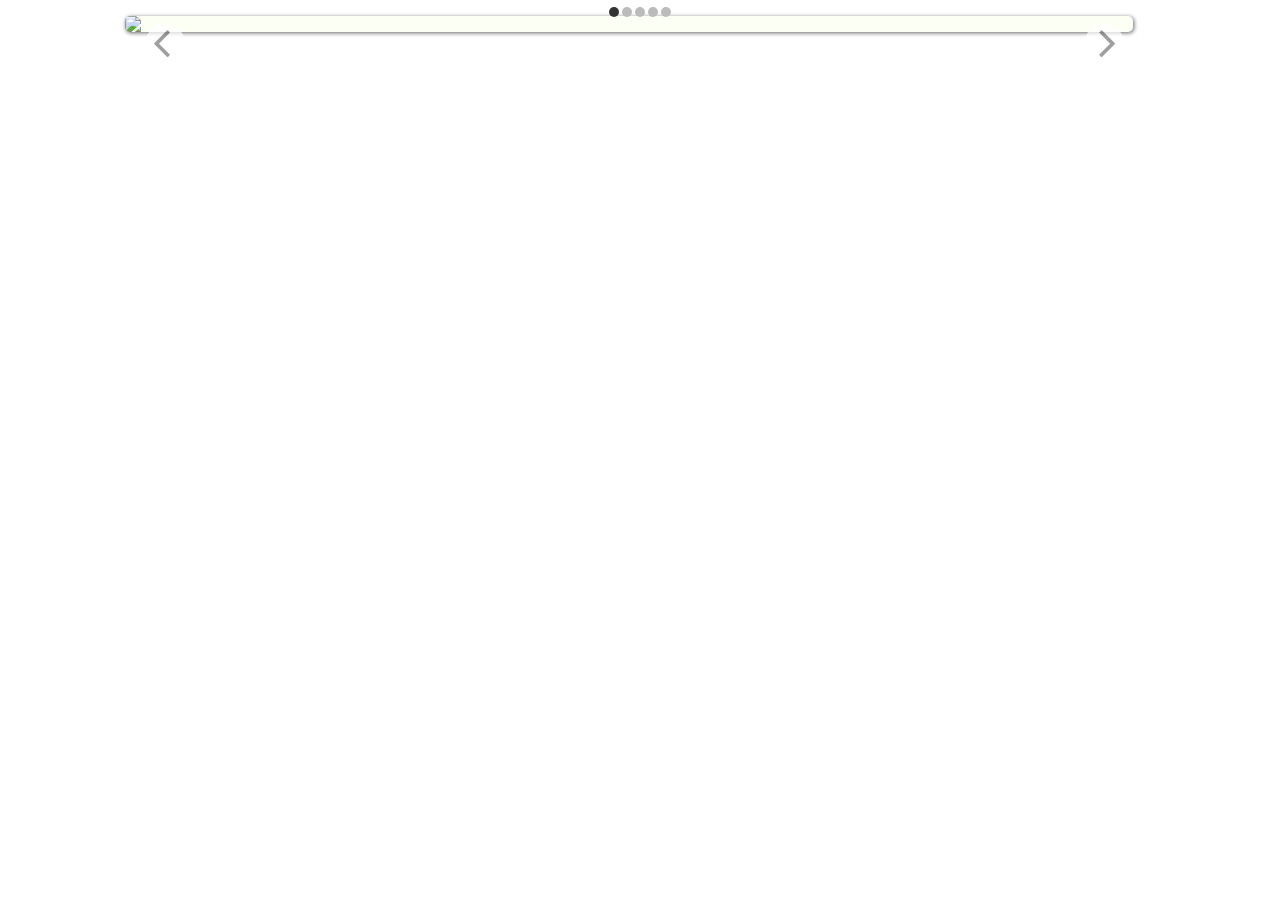
==== commit 6128e26d: "Revert "image slider changes added 13/01/2022"" ====
--- a/image-slider.html
+++ b/image-slider.html
@@ -1,8 +1,4 @@
-<<<<<<< HEAD
 <!DOCTYPE html><html><head><meta charset="utf-8"><meta name="viewport" content="width=device-width, initial-scale=1.0, shrink-to-fit=no"><title>Document</title><link rel="stylesheet" href="assets/bootstrap/css/bootstrap.min.css"><link rel="stylesheet" href="https://fonts.googleapis.com/css?family=Source+Sans+Pro:300,400,700,300italic,400italic,700italic"><link rel="stylesheet" href="https://fonts.googleapis.com/css?family=ABeeZee&amp;display=swap"><link rel="stylesheet" href="https://fonts.googleapis.com/css?family=Aclonica&amp;display=swap"><link rel="stylesheet" href="https://fonts.googleapis.com/css?family=Acme&amp;display=swap"><link rel="stylesheet" href="https://fonts.googleapis.com/css?family=Actor&amp;display=swap"><link rel="stylesheet" href="https://fonts.googleapis.com/css?family=Aguafina+Script&amp;display=swap"><link rel="stylesheet" href="https://fonts.googleapis.com/css?family=Akaya+Kanadaka&amp;display=swap"><link rel="stylesheet" href="https://fonts.googleapis.com/css?family=Catamaran:100,200,300,400,500,600,700,800,900&amp;display=swap"><link rel="stylesheet" href="https://fonts.googleapis.com/css?family=Lato&amp;display=swap"><link rel="stylesheet" href="https://fonts.googleapis.com/css?family=Playfair+Display:400,700"><link rel="stylesheet" href="assets/fonts/fontawesome-all.min.css"><link rel="stylesheet" href="assets/fonts/font-awesome.min.css"><link rel="stylesheet" href="assets/fonts/simple-line-icons.min.css"><link rel="stylesheet" href="assets/fonts/fontawesome5-overrides.min.css"><link rel="stylesheet" href="assets/css/styles.min.css"><link rel="stylesheet" href="https://cdnjs.cloudflare.com/ajax/libs/aos/2.3.4/aos.css"></head><body><div class="wrapper">
-=======
-<!DOCTYPE html><html><head><meta charset="utf-8"><meta name="viewport" content="width=device-width, initial-scale=1.0, shrink-to-fit=no"><title>Document</title><meta name="description" content="Working at Apisero as a software engineer"><link rel="stylesheet" href="assets/bootstrap/css/bootstrap.min.css"><link rel="stylesheet" href="https://fonts.googleapis.com/css?family=Source+Sans+Pro:300,400,700,300italic,400italic,700italic"><link rel="stylesheet" href="https://fonts.googleapis.com/css?family=ABeeZee&amp;display=swap"><link rel="stylesheet" href="https://fonts.googleapis.com/css?family=Aclonica&amp;display=swap"><link rel="stylesheet" href="https://fonts.googleapis.com/css?family=Acme&amp;display=swap"><link rel="stylesheet" href="https://fonts.googleapis.com/css?family=Actor&amp;display=swap"><link rel="stylesheet" href="https://fonts.googleapis.com/css?family=Aguafina+Script&amp;display=swap"><link rel="stylesheet" href="https://fonts.googleapis.com/css?family=Akaya+Kanadaka&amp;display=swap"><link rel="stylesheet" href="https://fonts.googleapis.com/css?family=Catamaran:100,200,300,400,500,600,700,800,900&amp;display=swap"><link rel="stylesheet" href="https://fonts.googleapis.com/css?family=Lato&amp;display=swap"><link rel="stylesheet" href="https://fonts.googleapis.com/css?family=Playfair+Display:400,700"><link rel="stylesheet" href="assets/fonts/fontawesome-all.min.css"><link rel="stylesheet" href="assets/fonts/font-awesome.min.css"><link rel="stylesheet" href="assets/fonts/simple-line-icons.min.css"><link rel="stylesheet" href="assets/fonts/fontawesome5-overrides.min.css"><link rel="stylesheet" href="assets/css/styles.min.css"><link rel="stylesheet" href="https://cdnjs.cloudflare.com/ajax/libs/aos/2.3.4/aos.css"></head><body><div class="wrapper">
->>>>>>> Developement
     <input checked="" type="radio" name="slider" id="slide1">
     <input type="radio" name="slider" id="slide2">
     <input type="radio" name="slider" id="slide3">
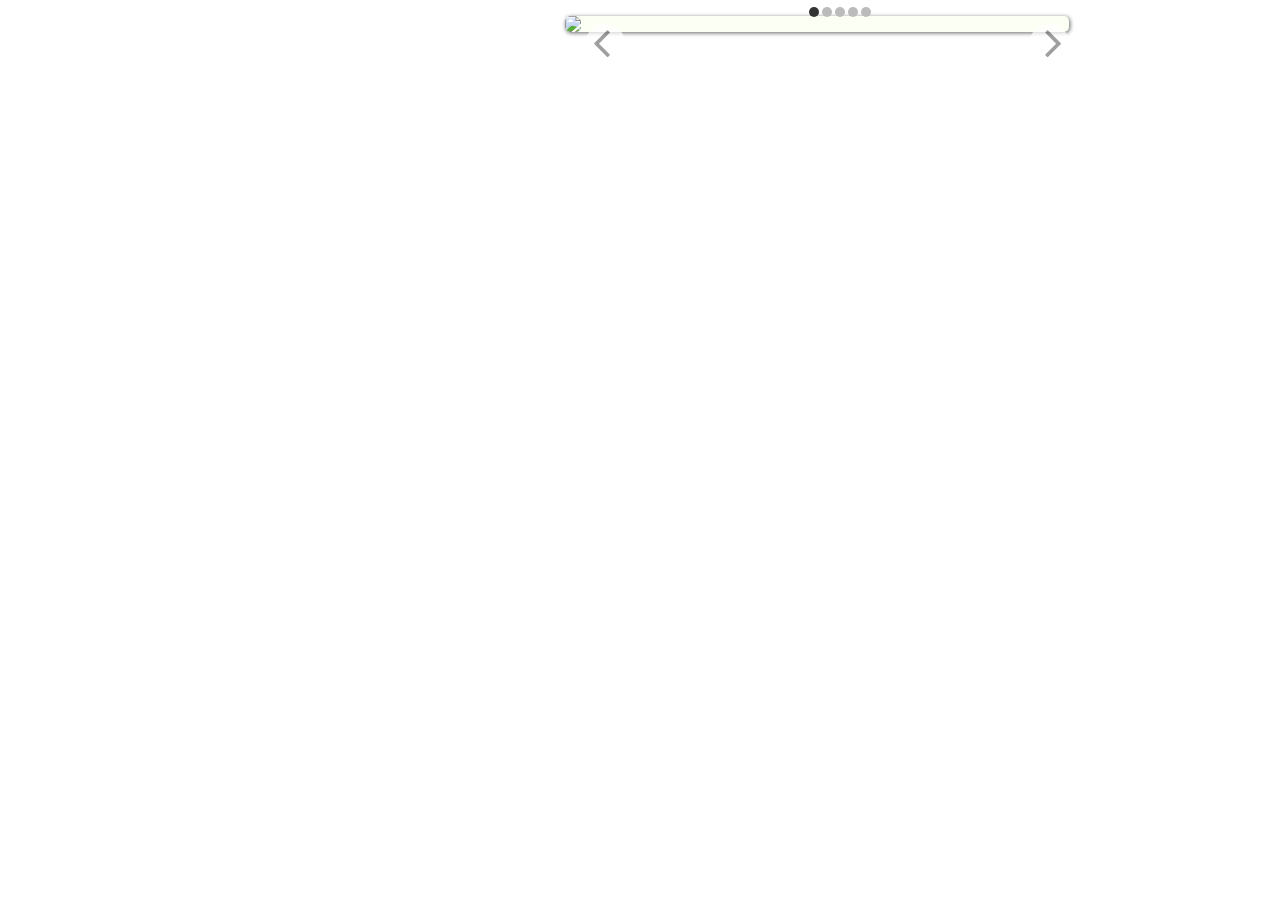
==== commit ee1f0e55: "Certificates Changes added 23-01-2022" ====
--- a/image-slider.html
+++ b/image-slider.html
@@ -1,4 +1,4 @@
-<!DOCTYPE html><html><head><meta charset="utf-8"><meta name="viewport" content="width=device-width, initial-scale=1.0, shrink-to-fit=no"><title>Document</title><link rel="stylesheet" href="assets/bootstrap/css/bootstrap.min.css"><link rel="stylesheet" href="https://fonts.googleapis.com/css?family=Source+Sans+Pro:300,400,700,300italic,400italic,700italic"><link rel="stylesheet" href="https://fonts.googleapis.com/css?family=ABeeZee&amp;display=swap"><link rel="stylesheet" href="https://fonts.googleapis.com/css?family=Aclonica&amp;display=swap"><link rel="stylesheet" href="https://fonts.googleapis.com/css?family=Acme&amp;display=swap"><link rel="stylesheet" href="https://fonts.googleapis.com/css?family=Actor&amp;display=swap"><link rel="stylesheet" href="https://fonts.googleapis.com/css?family=Aguafina+Script&amp;display=swap"><link rel="stylesheet" href="https://fonts.googleapis.com/css?family=Akaya+Kanadaka&amp;display=swap"><link rel="stylesheet" href="https://fonts.googleapis.com/css?family=Catamaran:100,200,300,400,500,600,700,800,900&amp;display=swap"><link rel="stylesheet" href="https://fonts.googleapis.com/css?family=Lato&amp;display=swap"><link rel="stylesheet" href="https://fonts.googleapis.com/css?family=Playfair+Display:400,700"><link rel="stylesheet" href="assets/fonts/fontawesome-all.min.css"><link rel="stylesheet" href="assets/fonts/font-awesome.min.css"><link rel="stylesheet" href="assets/fonts/simple-line-icons.min.css"><link rel="stylesheet" href="assets/fonts/fontawesome5-overrides.min.css"><link rel="stylesheet" href="assets/css/styles.min.css"><link rel="stylesheet" href="https://cdnjs.cloudflare.com/ajax/libs/aos/2.3.4/aos.css"></head><body><div class="wrapper">
+<!DOCTYPE html><html><head><meta charset="utf-8"><meta name="viewport" content="width=device-width, initial-scale=1.0, shrink-to-fit=no"><title>Document</title><meta name="description" content="Working at Apisero as a software engineer"><link rel="stylesheet" href="assets/bootstrap/css/bootstrap.min.css"><link rel="stylesheet" href="https://fonts.googleapis.com/css?family=Source+Sans+Pro:300,400,700,300italic,400italic,700italic"><link rel="stylesheet" href="https://fonts.googleapis.com/css?family=ABeeZee&amp;display=swap"><link rel="stylesheet" href="https://fonts.googleapis.com/css?family=Aclonica&amp;display=swap"><link rel="stylesheet" href="https://fonts.googleapis.com/css?family=Acme&amp;display=swap"><link rel="stylesheet" href="https://fonts.googleapis.com/css?family=Actor&amp;display=swap"><link rel="stylesheet" href="https://fonts.googleapis.com/css?family=Aguafina+Script&amp;display=swap"><link rel="stylesheet" href="https://fonts.googleapis.com/css?family=Akaya+Kanadaka&amp;display=swap"><link rel="stylesheet" href="https://fonts.googleapis.com/css?family=Catamaran:100,200,300,400,500,600,700,800,900&amp;display=swap"><link rel="stylesheet" href="https://fonts.googleapis.com/css?family=Lato&amp;display=swap"><link rel="stylesheet" href="https://fonts.googleapis.com/css?family=Playfair+Display:400,700"><link rel="stylesheet" href="assets/fonts/fontawesome-all.min.css"><link rel="stylesheet" href="assets/fonts/font-awesome.min.css"><link rel="stylesheet" href="assets/fonts/simple-line-icons.min.css"><link rel="stylesheet" href="assets/fonts/fontawesome5-overrides.min.css"><link rel="stylesheet" href="assets/css/styles.min.css"><link rel="stylesheet" href="https://cdnjs.cloudflare.com/ajax/libs/aos/2.3.4/aos.css"></head><body><div class="wrapper">
     <input checked="" type="radio" name="slider" id="slide1">
     <input type="radio" name="slider" id="slide2">
     <input type="radio" name="slider" id="slide3">
--- a/assets/css/styles.min.css
+++ b/assets/css/styles.min.css
@@ -1 +1 @@
-.wrapper{max-width:60em;margin:1em auto;position:relative}input{display:none}.inner{width:500%;line-height:0}article{width:20%;float:left;position:relative}article img{width:100%}.slider-prev-next-control{height:50px;position:absolute;top:50%;width:103%;-webkit-transform:translateY(-50%);-moz-transform:translateY(-50%);-ms-transform:translateY(-50%);-o-transform:translateY(-50%);transform:translateY(-50%);transform:translate(-2%)}.slider-prev-next-control label{display:none;width:40px;height:40px;border-radius:50%;background:#fff;opacity:.7}#slide1:checked~.slider-wrapper article:nth-child(1) .info,#slide2:checked~.slider-wrapper article:nth-child(2) .info,#slide3:checked~.slider-wrapper article:nth-child(3) .info,#slide4:checked~.slider-wrapper article:nth-child(4) .info,#slide5:checked~.slider-wrapper article:nth-child(5) .info,.slider-prev-next-control label:hover{opacity:1}.slider-dot-control{position:absolute;width:100%;bottom:0;text-align:center}.slider-dot-control label{cursor:pointer;border-radius:5px;display:inline-block;width:10px;height:10px;background:#bbb;-webkit-transition:.3s;-moz-transition:.3s;transition:.3s}.slider-dot-control label:hover{background:#ccc;border-color:#777}.info{position:absolute;font-style:italic;line-height:20px;opacity:0;color:#000;text-align:left;-webkit-transition:1s ease-out .6s;-moz-transition:1s ease-out .6s;transition:1s ease-out .6s}.info h3{color:#fcfff4;margin:0 0 5px;font-weight:400;font-size:1.5em;font-style:normal}.info.top-left{top:30px;left:30px}.info.top-right{top:30px;right:30px}.info.bottom-left{bottom:30px;left:30px}.info.bottom-right{bottom:30px;right:30px}.slider-wrapper{width:105%;overflow:hidden;border-radius:5px;box-shadow:1px 1px 4px #666;background:#fcfff4;-webkit-transform:translateZ(0);-moz-transform:translateZ(0);-ms-transform:translateZ(0);-o-transform:translateZ(0);transform:translate(-35px ,0);-webkit-transition:.5s ease-out;-moz-transition:.5s ease-out;transition:.5s ease-out}.slider-wrapper .inner{-webkit-transform:translateZ(0);-moz-transform:translateZ(0);-ms-transform:translateZ(0);-o-transform:translateZ(0);transform:translateZ(0);-webkit-transition:.8s cubic-bezier(.77,0,.175,1);-moz-transition:.8s cubic-bezier(.77,0,.175,1);transition:.8s cubic-bezier(.77,0,.175,1)}#slide1:checked~.slider-prev-next-control label:nth-child(2)::after,#slide1:checked~.slider-prev-next-control label:nth-child(5)::after,#slide2:checked~.slider-prev-next-control label:nth-child(1)::after,#slide2:checked~.slider-prev-next-control label:nth-child(3)::after,#slide3:checked~.slider-prev-next-control label:nth-child(2)::after,#slide3:checked~.slider-prev-next-control label:nth-child(4)::after,#slide4:checked~.slider-prev-next-control label:nth-child(3)::after,#slide4:checked~.slider-prev-next-control label:nth-child(5)::after,#slide5:checked~.slider-prev-next-control label:nth-child(1)::after,#slide5:checked~.slider-prev-next-control label:nth-child(4)::after{font-family:FontAwesome;font-style:normal;font-weight:400;text-decoration:inherit;margin:0;line-height:36px;font-size:3em;display:block;color:#777}#slide1:checked~.slider-prev-next-control label:nth-child(2)::after,#slide2:checked~.slider-prev-next-control label:nth-child(3)::after,#slide3:checked~.slider-prev-next-control label:nth-child(4)::after,#slide4:checked~.slider-prev-next-control label:nth-child(5)::after,#slide5:checked~.slider-prev-next-control label:nth-child(1)::after{content:"";padding-left:15px}#slide1:checked~.slider-prev-next-control label:nth-child(2),#slide2:checked~.slider-prev-next-control label:nth-child(3),#slide3:checked~.slider-prev-next-control label:nth-child(4),#slide4:checked~.slider-prev-next-control label:nth-child(5),#slide5:checked~.slider-prev-next-control label:nth-child(1){display:block;float:right;margin-right:5px}#slide1:checked~.slider-prev-next-control label:nth-child(5),#slide2:checked~.slider-prev-next-control label:nth-child(1),#slide3:checked~.slider-prev-next-control label:nth-child(2),#slide4:checked~.slider-prev-next-control label:nth-child(3),#slide5:checked~.slider-prev-next-control label:nth-child(4){display:block;float:left;margin-left:5px}#slide1:checked~.slider-prev-next-control label:nth-child(5)::after,#slide2:checked~.slider-prev-next-control label:nth-child(1)::after,#slide3:checked~.slider-prev-next-control label:nth-child(2)::after,#slide4:checked~.slider-prev-next-control label:nth-child(3)::after,#slide5:checked~.slider-prev-next-control label:nth-child(4)::after{content:"";padding-left:8px}#slide1:checked~.slider-dot-control label:nth-child(1),#slide2:checked~.slider-dot-control label:nth-child(2),#slide3:checked~.slider-dot-control label:nth-child(3),#slide4:checked~.slider-dot-control label:nth-child(4),#slide5:checked~.slider-dot-control label:nth-child(5){background:#333}#slide1:checked~.slider-wrapper .inner{margin-left:0}#slide2:checked~.slider-wrapper .inner{margin-left:-100%}#slide3:checked~.slider-wrapper .inner{margin-left:-200%}#slide4:checked~.slider-wrapper .inner{margin-left:-300%}#slide5:checked~.slider-wrapper .inner{margin-left:-400%}@media only screen and (max-width:850px) and (min-width:450px){.slider-wrapper{border-radius:0}}@media only screen and (max-width:450px){.slider-wrapper{border-radius:0}.slider-wrapper .info{opacity:0}}@media only screen and (min-width:850px){body{padding:0 80px}}*,::after,::before{box-sizing:border-box}.info-box{box-shadow:0 0 1px rgba(0,0,0,.125),0 1px 3px rgba(0,0,0,.2);display:flex;min-height:80px;box-shadow:0 0 1px rgba(0,0,0,.125),0 1px 3px rgba(0,0,0,.2);border-radius:.25rem;background:#fff;display:-ms-flexbox;display:flex;margin-bottom:1rem;min-height:80px;padding:.5rem;position:relative}.info-box .info-box-icon{align-items:center;display:flex;justify-content:center}.info-box .info-box-content{flex:1}.info-box .info-box-icon{border-radius:.25rem;-ms-flex-align:center;align-items:center;display:-ms-flexbox;display:flex;font-size:1.875rem;-ms-flex-pack:center;justify-content:center;text-align:center;width:70px}.info-box .info-box-content{-ms-flex:1;flex:1;padding:5px 10px}.info-box .info-box-number{display:block;font-weight:700}.info-box .info-box-text,.info-box .progress-description{display:block;overflow:hidden;text-overflow:ellipsis;white-space:nowrap}.bg-primary{background-color:#007bff!important}.bg-primary,.bg-primary>a{color:#fff!important}.rounded-circle{margin-top:-30px;margin-left:auto;margin-right:auto}.beautiful.progress{height:15px;-webkit-box-shadow:none;box-shadow:none}.beautiful.progress.progress-square{border-radius:0}.beautiful.progress.progress-circle{border-radius:500px}.beautiful.progress.progress-xs .progress-bar{line-height:4px}.beautiful.progress.progress-xs{height:4px;border-radius:1px}.beautiful.progress .progress-bar.progress-bar-success{background-color:#46be8a;background-image:none}.beautiful.progress .progress-bar.progress-bar-info{background-color:#57c7d4;background-image:none}.beautiful.progress .progress-bar.progress-bar-warning{background-color:#f2a654;background-image:none}.beautiful.progress .progress-bar.progress-bar-danger{background-color:#f96868;background-image:none}.beautiful.progress .progress-sm{height:10px}.beautiful.progress .progress-sm .progress-bar{line-height:10px}.beautiful.progress.progress-lg{height:22px}.beautiful.progress .progress-lg .progress-bar{line-height:22px}.beautiful.progress .progress-bar{background-image:none;line-height:15px;-webkit-box-shadow:none;box-shadow:none;background-color:#62a8ea},#ask{cursor:pointer;background:#333;color:#dadada}.headings{background:#333;margin-bottom:-1em;border-bottom:2px dashed #fff;border-top:2px dashed #fff;width:65%;padding:2em 1em}.para-lines{background:#2a2a2a;border-bottom:2px dashed #fff;border-top:2px dashed #fff;width:100%;padding:3.79em 1em;position:relative;left:-16.01em;top:1.45em;color:#eaeaea}.mb{margin-bottom:4em}#block-two,block-three{position:relative;top:-39.2em}#answer,#outcome{cursor:pointer;background:#333;color:#dadada}#answer:hover,#ask:hover,#outcome:hover{cursor:pointer;background:#222;color:#eaeaea}+.card-inner{margin-left:4rem}h1,h2,h3{font-family:'Playfair Display',serif;color:#000}img{border-radius:5px}.btn{margin:0 10px 20px}.wrapper{max-width:30em;margin:1em 10em 1em auto;transform:translateX(40px);position:relative}input{display:none}.inner{width:500%;line-height:0}article{width:20%;float:left;position:relative}article img{width:100%}.slider-prev-next-control{height:10px;position:absolute;top:50%;width:103%;-webkit-transform:translateY(-50%);-moz-transform:translateY(-50%);-ms-transform:translateY(-50%);-o-transform:translateY(-50%);transform:translateY(-50%);transform:translate(-4%)}.slider-prev-next-control label{display:none;width:40px;height:40px;border-radius:50%;background:#fff;opacity:.7}#slide1:checked~.slider-wrapper article:nth-child(1) .info,#slide2:checked~.slider-wrapper article:nth-child(2) .info,#slide3:checked~.slider-wrapper article:nth-child(3) .info,#slide4:checked~.slider-wrapper article:nth-child(4) .info,#slide5:checked~.slider-wrapper article:nth-child(5) .info,.slider-prev-next-control label:hover{opacity:1}.slider-dot-control{position:absolute;width:100%;bottom:0;text-align:center}.slider-dot-control label{cursor:pointer;border-radius:5px;display:inline-block;width:10px;height:10px;background:#bbb;-webkit-transition:.3s;-moz-transition:.3s;transition:.3s}.slider-dot-control label:hover{background:#ccc;border-color:#777}.info{position:absolute;font-style:italic;line-height:20px;opacity:0;color:#000;text-align:left;-webkit-transition:1s ease-out .6s;-moz-transition:1s ease-out .6s;transition:1s ease-out .6s}.info h3{color:#fcfff4;margin:0 0 5px;font-weight:400;font-size:1.5em;font-style:normal}.info.top-left{top:30px;left:30px}.info.top-right{top:30px;right:30px}.info.bottom-left{bottom:30px;left:30px}.info.bottom-right{bottom:30px;right:30px}.slider-wrapper{width:105%;overflow:hidden;border-radius:5px;box-shadow:1px 1px 4px #666;background:#fcfff4;-webkit-transform:translateZ(0);-moz-transform:translateZ(0);-ms-transform:translateZ(0);-o-transform:translateZ(0);transform:translate(-35px ,0);-webkit-transition:.5s ease-out;-moz-transition:.5s ease-out;transition:.5s ease-out}.slider-wrapper .inner{-webkit-transform:translateZ(0);-moz-transform:translateZ(0);-ms-transform:translateZ(0);-o-transform:translateZ(0);transform:translateZ(0);-webkit-transition:.8s cubic-bezier(.77,0,.175,1);-moz-transition:.8s cubic-bezier(.77,0,.175,1);transition:.8s cubic-bezier(.77,0,.175,1)}#slide1:checked~.slider-prev-next-control label:nth-child(2)::after,#slide1:checked~.slider-prev-next-control label:nth-child(5)::after,#slide2:checked~.slider-prev-next-control label:nth-child(1)::after,#slide2:checked~.slider-prev-next-control label:nth-child(3)::after,#slide3:checked~.slider-prev-next-control label:nth-child(2)::after,#slide3:checked~.slider-prev-next-control label:nth-child(4)::after,#slide4:checked~.slider-prev-next-control label:nth-child(3)::after,#slide4:checked~.slider-prev-next-control label:nth-child(5)::after,#slide5:checked~.slider-prev-next-control label:nth-child(1)::after,#slide5:checked~.slider-prev-next-control label:nth-child(4)::after{font-family:FontAwesome;font-style:normal;font-weight:400;text-decoration:inherit;margin:0;line-height:36px;font-size:3em;display:block;color:#777}#slide1:checked~.slider-prev-next-control label:nth-child(2)::after,#slide2:checked~.slider-prev-next-control label:nth-child(3)::after,#slide3:checked~.slider-prev-next-control label:nth-child(4)::after,#slide4:checked~.slider-prev-next-control label:nth-child(5)::after,#slide5:checked~.slider-prev-next-control label:nth-child(1)::after{content:"";padding-left:15px}#slide1:checked~.slider-prev-next-control label:nth-child(2),#slide2:checked~.slider-prev-next-control label:nth-child(3),#slide3:checked~.slider-prev-next-control label:nth-child(4),#slide4:checked~.slider-prev-next-control label:nth-child(5),#slide5:checked~.slider-prev-next-control label:nth-child(1){display:block;float:right;margin-right:5px}#slide1:checked~.slider-prev-next-control label:nth-child(5),#slide2:checked~.slider-prev-next-control label:nth-child(1),#slide3:checked~.slider-prev-next-control label:nth-child(2),#slide4:checked~.slider-prev-next-control label:nth-child(3),#slide5:checked~.slider-prev-next-control label:nth-child(4){display:block;float:left;margin-left:5px}#slide1:checked~.slider-prev-next-control label:nth-child(5)::after,#slide2:checked~.slider-prev-next-control label:nth-child(1)::after,#slide3:checked~.slider-prev-next-control label:nth-child(2)::after,#slide4:checked~.slider-prev-next-control label:nth-child(3)::after,#slide5:checked~.slider-prev-next-control label:nth-child(4)::after{content:"";padding-left:8px}#slide1:checked~.slider-dot-control label:nth-child(1),#slide2:checked~.slider-dot-control label:nth-child(2),#slide3:checked~.slider-dot-control label:nth-child(3),#slide4:checked~.slider-dot-control label:nth-child(4),#slide5:checked~.slider-dot-control label:nth-child(5){background:#333}#slide1:checked~.slider-wrapper .inner{margin-left:0}#slide2:checked~.slider-wrapper .inner{margin-left:-100%}#slide3:checked~.slider-wrapper .inner{margin-left:-200%}#slide4:checked~.slider-wrapper .inner{margin-left:-300%}#slide5:checked~.slider-wrapper .inner{margin-left:-400%}@media only screen and (max-width:850px) and (min-width:450px){.slider-wrapper{border-radius:4px}}@media only screen and (max-width:450px){.slider-wrapper{border-radius:0}.slider-wrapper .info{opacity:0}}@media only screen and (min-width:850px){body{padding:0 80px}}*,::after,::before{box-sizing:border-box}.info-box{box-shadow:0 0 1px rgba(0,0,0,.125),0 1px 3px rgba(0,0,0,.2);display:flex;min-height:80px;box-shadow:0 0 1px rgba(0,0,0,.125),0 1px 3px rgba(0,0,0,.2);border-radius:.25rem;background:#fff;display:-ms-flexbox;display:flex;margin-bottom:1rem;min-height:80px;padding:.5rem;position:relative}.info-box .info-box-icon{align-items:center;display:flex;justify-content:center}.info-box .info-box-content{flex:1}.info-box .info-box-icon{border-radius:.25rem;-ms-flex-align:center;align-items:center;display:-ms-flexbox;display:flex;font-size:1.875rem;-ms-flex-pack:center;justify-content:center;text-align:center;width:70px}.info-box .info-box-content{-ms-flex:1;flex:1;padding:5px 10px}.info-box .info-box-number{display:block;font-weight:700}.info-box .info-box-text,.info-box .progress-description{display:block;overflow:hidden;text-overflow:ellipsis;white-space:nowrap}.bg-primary{background-color:#007bff!important}.bg-primary,.bg-primary>a{color:#fff!important}.rounded-circle{margin-top:-30px;margin-left:auto;margin-right:auto}.info-box{margin-top:8rem}.beautiful.progress{height:15px;-webkit-box-shadow:none;box-shadow:none}.beautiful.progress.progress-square{border-radius:0}.beautiful.progress.progress-circle{border-radius:500px}.beautiful.progress.progress-xs .progress-bar{line-height:4px}.beautiful.progress.progress-xs{height:4px;border-radius:1px}.beautiful.progress .progress-bar.progress-bar-success{background-color:#46be8a;background-image:none}.beautiful.progress .progress-bar.progress-bar-info{background-color:#57c7d4;background-image:none}.beautiful.progress .progress-bar.progress-bar-warning{background-color:#f2a654;background-image:none}.beautiful.progress .progress-bar.progress-bar-danger{background-color:#f96868;background-image:none}.beautiful.progress .progress-sm{height:10px}.beautiful.progress .progress-sm .progress-bar{line-height:10px}.beautiful.progress.progress-lg{height:22px}.beautiful.progress .progress-lg .progress-bar{line-height:22px}.beautiful.progress .progress-bar{background-image:none;line-height:15px;-webkit-box-shadow:none;box-shadow:none;background-color:#62a8ea},#ask{cursor:pointer;background:#333;color:#dadada}.headings{background:#333;margin-bottom:-1em;border-bottom:2px dashed #fff;border-top:2px dashed #fff;width:65%;padding:2em 1em}.para-lines{background:#2a2a2a;border-bottom:2px dashed #fff;border-top:2px dashed #fff;width:100%;padding:3.79em 1em;position:relative;left:-16.01em;top:1.45em;color:#eaeaea}.mb{margin-bottom:4em}#block-two,block-three{position:relative;top:-39.2em}#answer,#outcome{cursor:pointer;background:#333;color:#dadada}#answer:hover,#ask:hover,#outcome:hover{cursor:pointer;background:#222;color:#eaeaea}